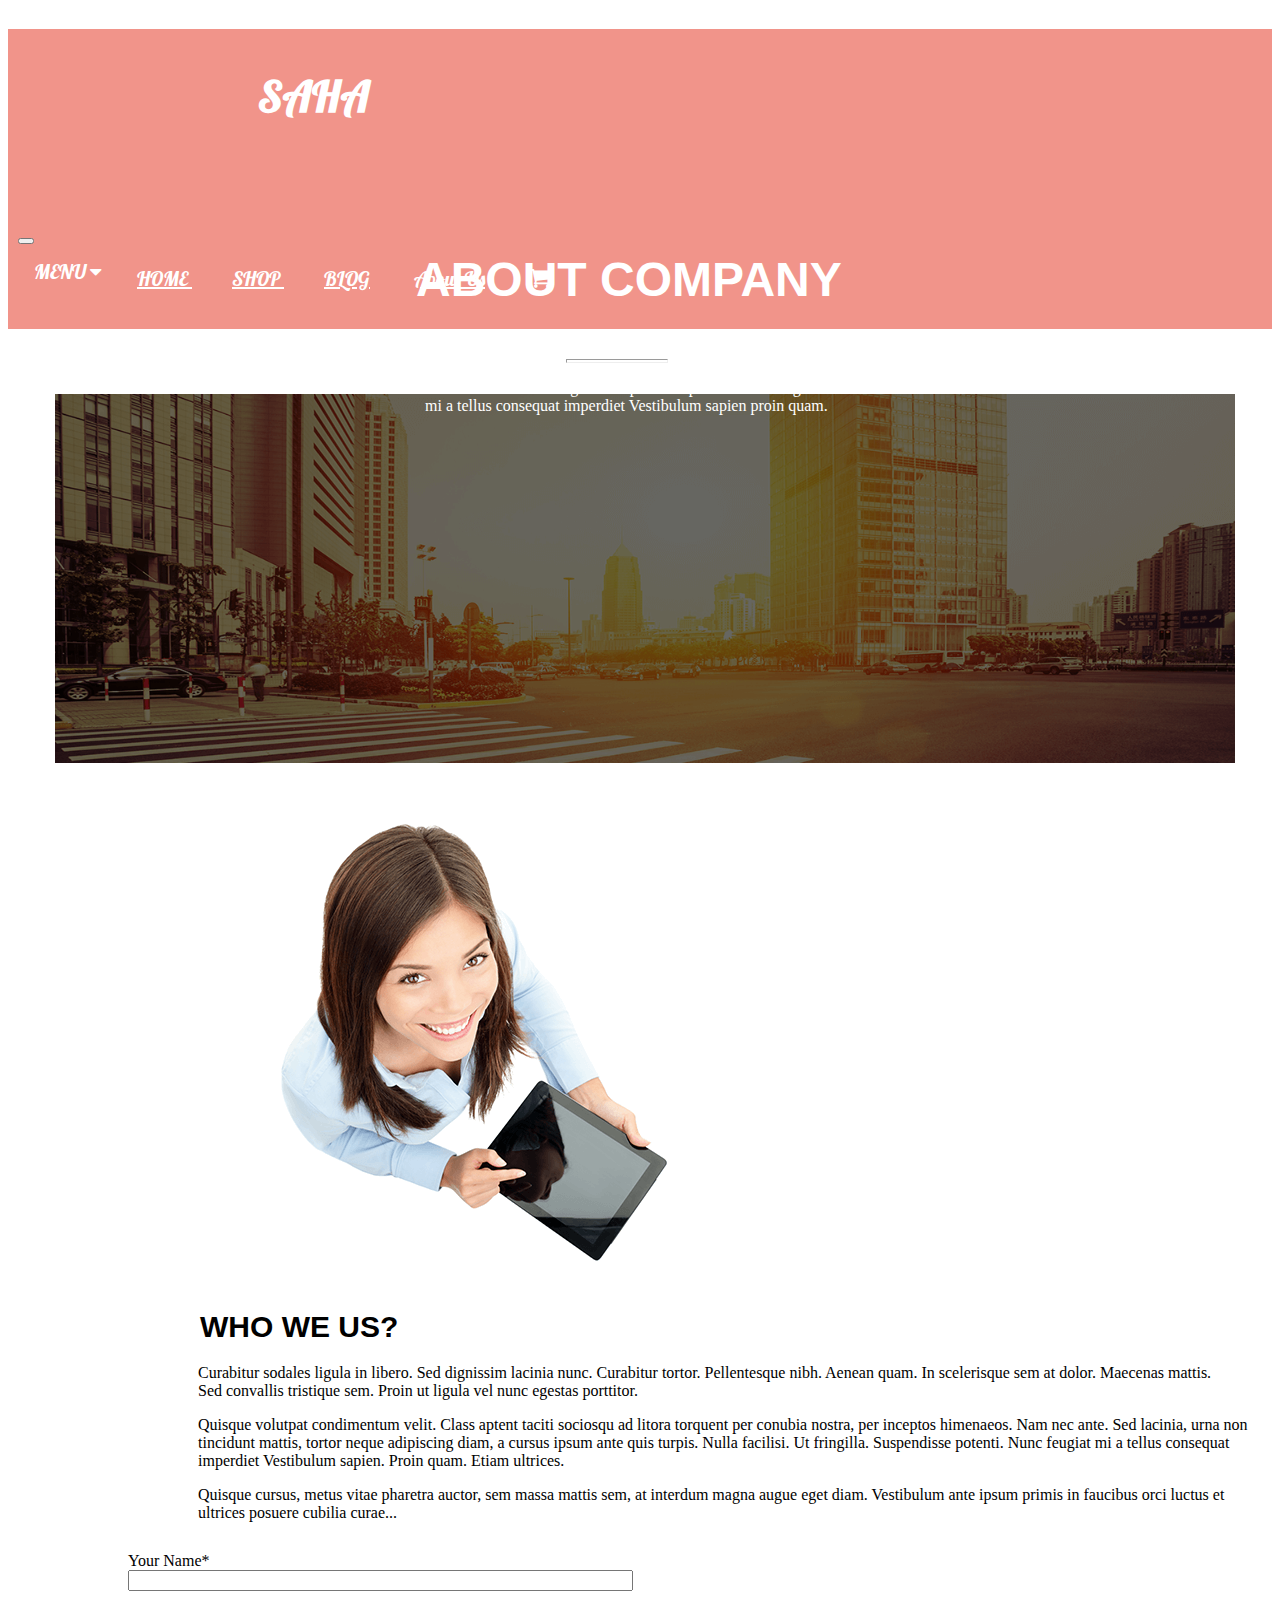
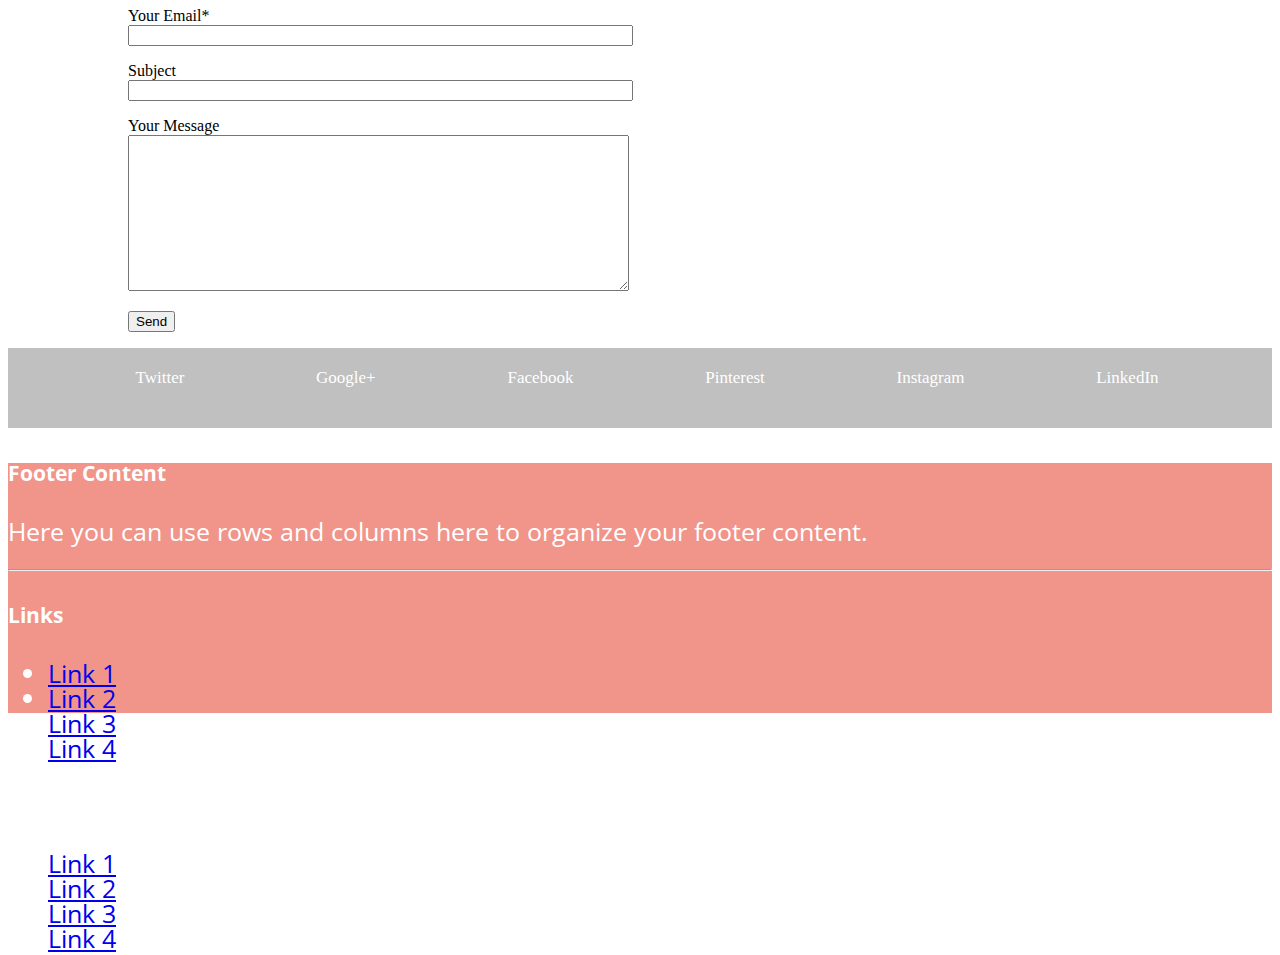
==== aboutus.html @ 212e1276 "saha project about us page commit" ====
<!DOCTYPE html>
<html lang="en">
<head>
	<meta charset="UTF-8">
	<title>About Us</title>
	<link rel="stylesheet" href="https://use.fontawesome.com/releases/v5.3.1/css/all.css" integrity="sha384-mzrmE5qonljUremFsqc01SB46JvROS7bZs3IO2EmfFsd15uHvIt+Y8vEf7N7fWAU" crossorigin="anonymous">
	<link href="https://fonts.googleapis.com/css?family=Lobster|Open+Sans:400i" rel="stylesheet">
	<link href="https://fonts.googleapis.com/css?family=Montserrat:700" rel="stylesheet">
	<link rel="stylesheet" href="css/bootstrap.min.css">
	<link rel="stylesheet" href="css/aboutstyle.css">
	<link rel="stylesheet" href="https://use.fontawesome.com/releases/v5.3.1/css/all.css" integrity="sha384-mzrmE5qonljUremFsqc01SB46JvROS7bZs3IO2EmfFsd15uHvIt+Y8vEf7N7fWAU" crossorigin="anonymous">
	<link rel="stylesheet" href="https://cdnjs.cloudflare.com/ajax/libs/font-awesome/4.7.0/css/font-awesome.min.css">
	<link href="https://fonts.googleapis.com/css?family=Merriweather:700" rel="stylesheet">
	<link rel="stylesheet" href="https://use.fontawesome.com/releases/v5.4.1/css/all.css" integrity="sha384-5sAR7xN1Nv6T6+dT2mhtzEpVJvfS3NScPQTrOxhwjIuvcA67KV2R5Jz6kr4abQsz" crossorigin="anonymous">
	<script src="https://ajax.googleapis.com/ajax/libs/jquery/3.3.1/jquery.min.js"></script>
	<script src="https://cdnjs.cloudflare.com/ajax/libs/popper.js/1.14.3/umd/popper.min.js"></script>
	<script src="https://code.jquery.com/jquery-1.11.3.min.js"></script>
	<script src="https://maxcdn.bootstrapcdn.com/bootstrap/4.1.3/js/bootstrap.min.js"></script>

	<script src="js/jquery.min.js"></script>
	<script src="js/bootstrap.min.js"></script>
</head>
<body>
	<div id="head" class="row">
		<div id="header" class="col-sm-6">
			<h1>SAHA</h1>
		</div>
		<div id="menu" class="col-sm-6">   	
			<nav class="navbar navbar-expand-lg navbar-dark bg-light">
				<button class="navbar-toggler collapsed" type="button" data-toggle="collapse" data-target="#navbarNavAltMarkup" aria-controls="navbarNavAltMarkup" aria-expanded="false" aria-label="Toggle navigation">
					<span class="navbar-toggler-icon"></span>
				</button>
				<div class="navbar-collapse collapse" id="navbarNavAltMarkup">
					<div class="navbar-nav">
						<a class="nav-item nav-link active" href="home.html">HOME<span class="sr-only">(current)</span>
						</a>
						<div class="subnav">
							<button class="subnavbtn">MENU <i class="fa fa-caret-down"></i></button>
							<div class="subnav-content">
								<a href="shoes.html">Shoes</a>
								<a href="flowers.html">Flowers</a>
								<a href="interior.html">Interior</a>
							</div>
						</div> 

						<a class="nav-item nav-link" href="shop.html">SHOP
						</a>
						<a class="nav-item nav-link" href="blog.html">BLOG</a>
						<a class="nav-item nav-link" href="aboutus.html">About Us</a>
						<i class="fa fa-shopping-cart" style="font-size:24px;color: #ffffff; padding: 20px 20px;"></i>
					</div>
				</div>
			</nav>
		</div>    
	</div>
	<div id="about" class=row>
		<div id="aboutus" class="col" >
			<img alt="About Banner" src="img/about.png" width="1180" height="369">
			<div class="carousel-caption2">
				
				<h1 style="font-size: 48px;font-family: Lato,sans-serif;color: #fff;font-weight: bold;">ABOUT COMPANY</h1>
				<hr style="width: 100px;height: 2px; margin-left:310px; background: #fff;margin-top: 5px;">
				<p style="color: #fff;margin-left:150px; ">Nulla facilisi. Ut fringilla. Suspendisse potenti nunc feugiat<br>
				mi a tellus consequat imperdiet Vestibulum sapien proin quam.</p>

			</div>
		</div>
	</div>
	<div id="about-container" class="row">
		<img alt="Woman Banner" src="img/woman-tablet.png" width="570" height="480">
		<div id="aboutus" class="col">
			<h2 style="font-size: 30px;font-family: Lato,sans-serif; color:#000000;"><b>WHO WE US?</b></h2>

			<p>Curabitur sodales ligula in libero. Sed dignissim lacinia nunc. Curabitur tortor. Pellentesque nibh. Aenean quam. In scelerisque sem at dolor. Maecenas mattis.<br> Sed convallis tristique sem. Proin ut ligula vel nunc egestas porttitor.</p>

			<p>Quisque volutpat condimentum velit. Class aptent taciti sociosqu ad litora torquent per conubia nostra, per inceptos himenaeos. Nam nec ante. Sed lacinia, urna non tincidunt mattis, tortor neque adipiscing diam, a cursus ipsum ante quis turpis. Nulla facilisi. Ut fringilla. Suspendisse potenti. Nunc feugiat mi a tellus consequat imperdiet Vestibulum sapien. Proin quam. Etiam ultrices.</p>

			<p>Quisque cursus, metus vitae pharetra auctor, sem massa mattis sem, at interdum magna augue eget diam. Vestibulum ante ipsum primis in faucibus orci luctus et ultrices posuere cubilia curae...</p>


		</div>
	</div>
    <!-- <div id="contact" class="row">
    	<img alt="Contact Banner" src="img/contact.png" width="1383" height="369">
    	<div class="carousel-caption">
    		<h2 style="font-size: 36px; color: #ffffff;padding-left: 30px;">Need Help? Use the form below</h2>
    		<p style=" padding-top:15px;padding-left:30px;color: #fff;">108 Street Name, Paris
    			<br>
                Cedex 94540<br>
                France</p>
    	</div>
    	<div class="carousel-caption1" class="col">
    		<p style="color: #fff;"><i class="fas fa-phone" style="display: inline-block; padding-right:15px;"></i>621-254-2147<br>
            <i class="far fa-envelope" style="display: inline-block; padding-right:15px;"></i><a href="mailto:contact@support.com" style="color: #fff;">contact@s1upport.com</a><br>
           <i class="fas fa-link" style="display: inline-block; padding-right: 15px;"></i><a href="http://theme-junkie.com/" target="_blank" style="color: #fff;">Theme Junkie</a></p>
    	</div>
    </div>
    <div id="contact-info" class="row">
    	
    </div> -->
    <div id="contactform" class="row">
    	<form action="/saha/contact-2/#wpcf7-f4864-p5852-o1" method="post" class="wpcf7-form" novalidate="novalidate">
    		<div style="display: none;">
    			<input type="hidden" name="_wpcf7" value="4864">
    			<input type="hidden" name="_wpcf7_version" value="5.1.1">
    			<input type="hidden" name="_wpcf7_locale" value="en_US">
    			<input type="hidden" name="_wpcf7_unit_tag" value="wpcf7-f4864-p5852-o1">
    			<input type="hidden" name="_wpcf7_container_post" value="5852">
    			<input type="hidden" name="g-recaptcha-response" value="">
    		</div>
    		<p>Your Name<span class="required">*</span><br>
    			<span class="wpcf7-form-control-wrap your-name"><input type="text" name="your-name" value="" size="60" class="wpcf7-form-control wpcf7-text wpcf7-validates-as-required" aria-required="true" aria-invalid="false"></span> </p>
    			<p>Your Email<span class="required">*</span><br>
    				<span class="wpcf7-form-control-wrap your-email"><input type="email" name="your-email" value="" size="60" class="wpcf7-form-control wpcf7-text wpcf7-email wpcf7-validates-as-required wpcf7-validates-as-email" aria-required="true" aria-invalid="false"></span> </p>
    				<p>Subject<br>
    					<span class="wpcf7-form-control-wrap your-subject"><input type="text" name="your-subject" value="" size="60" class="wpcf7-form-control wpcf7-text" aria-invalid="false"></span> </p>
    					<p>Your Message<br>
    						<span class="wpcf7-form-control-wrap your-message"><textarea name="your-message" cols="60" rows="10" class="wpcf7-form-control wpcf7-textarea" aria-invalid="false"></textarea></span> </p>
    						<p><input type="submit" value="Send" class="wpc style-form-control wpcf7-submit"><span class="ajax-loader"></span></p>
    						<div class="wpcf7-response-output wpcf7-display-none"></div></form>
    					</div>
    			<div class="navbar2">
			<a href="#"><i class="fab fa-twitter"></i>
				<span class="social-name">Twitter</span>
			</a> 
			<a href="#"><i class="fab fa-google-plus-square"></i>
				<span class="social-name">Google+</span>
			</a> 
			<a href="#"><i class="fab fa-facebook-square"></i>
				<span class="social-name">Facebook</span>
			</a> 
			<a href="#"><i class="fab fa-pinterest-p"></i>
				<span class="social-name">Pinterest</span>
			</a>
			<a href="#"><i class="fab fa-instagram"></i>
				<span class="social-name">Instagram</span>
			</a>
			<a href="#"><i class="fab fa-linkedin"></i>
				<span class="social-name">LinkedIn</span>
			</a>
		</div>
		<div class="site-bottom">
			<div class="container">
				<div class="page-footer font-small blue pt-4">

					
					<div class="container-fluid text-center">

						
						<div class="row">

							
							<div class="col-md-3 mt-md-0 mt-3">

							
								<h5 class="text-uppercase">Footer Content</h5>
								<p>Here you can use rows and columns here to organize your footer content.</p>

							</div>
							

							<hr class="clearfix w-100 d-md-none pb-4">

							
							<div class="col-md-3 mb-md-0 mb-5">

								
								<h5 class="text-uppercase">Links</h5>

								<ul class="list-unstyled">
									<li>
										<a href="#!">Link 1</a>
									</li>
									<li>
										<a href="#!">Link 2</a>
									</li>
									<li>
										<a href="#!">Link 3</a>
									</li>
									<li>
										<a href="#!">Link 4</a>
									</li>
								</ul>

							</div>
							
							<div class="col-md-3 mb-md-0 mb-5">

								
								<h5 class="text-uppercase">Links</h5>

								<ul class="list-unstyled">
									<li>
										<a href="#!">Link 1</a>
									</li>
									<li>
										<a href="#!">Link 2</a>
									</li>
									<li>
										<a href="#!">Link 3</a>
									</li>
									<li>
										<a href="#!">Link 4</a>
									</li>
								</ul>

							</div>
							

						</div>
					

					</div>

				</div>
			</div>
		</div> 

</body>
</html>
---- css/aboutstyle.css ----
body{
    background-color: #fff; 
}
#head{
	padding: 0px;
}
#header{
	padding-left: 90px;
	padding-right: 5px;
	padding-top: 0px;
	padding-bottom: 10px;
	background-color: #F1948A;
	
}
h1{
	font-family: 'Open Sans', sans-serif;
	font-family: 'Lobster', cursive;
	font-size: 43px;
	color: #ffffff;
	padding-left: 80px;
	padding-top: 40px;
	padding-right: 0px;
	padding-bottom: 20px;
    margin-left: 80px;
    margin-right: 5px; 
	
} 

#menu {
	padding: 0px;

} 
.bg-light {

	background-color: #F1948A  !important;
	padding-left: 10px;
	padding-top: 45px;
	padding-bottom: 20px ;
	padding-right: 50px;
  
}
.nav-link {
	font-family: 'Open Sans', sans-serif;
	font-family: 'Lobster', cursive;
	font-size: 20px;
	color: #ffffff !important;
	padding: 15px 20px !important; 

}

.nav-link:hover {
	background-color: #C0C0C0 !important;
	border-radius: 10px;
}

/* Navigation links */

.subnav {
  float: left;
  overflow: hidden;
}

/* Subnav button */
.subnav .subnavbtn {
  font-family: 'Open Sans', sans-serif;
  font-family: 'Lobster', cursive;
  font-size: 20px; 
  border: none;
  outline: none;
  color: white;
  padding: 14px 16px;
  background-color: #F1948A;
  margin: 0;
}
.subnav-content {
  font-family: 'Open Sans', sans-serif;
  font-family: 'Lobster', cursive;
  font-size: 20px;
  color: white;
  display: none;
  position: absolute;
  left: 30px;
  line-height: 2;
  background-color: #F1948A;
  width: 100%;
  z-index: 1;
}

/* Style the subnav links */
.subnav-content a {
  float: left;
  color: white;
  text-decoration: none;
  padding: 15px;
}

/* Add a grey background color on hover */
.subnav-content a:hover {
  background-color: #C0C0C0;
  color: black;
  border-radius: 10px;
}
.subnav:hover .subnav-content {
  display: block;
}
#about{
  padding-top: 55px;
  text-align: center;

}
.carousel-caption2{
  position: absolute;
  top: 20%;
  left: 20%;

}
#about-container{
  padding-left: 180px;
  margin-top: 35px;
}
#aboutus{
  margin-top: 10px;
  padding-left: 10px;
}
#aboutus h2{
  margin-left: 2px;
  margin-bottom: 20px;
}
#contactform{
  margin-top: 30px;
  padding-left: 120px;

}
/*#contact{
  padding-top: 50px;
}
.carousel-caption{
  position: absolute;
  top:35%;
  left: 20px;
  text-align: left;

}
.carousel-caption1{
  position: absolute;
  top: 50%;
  left: 250px;
}*/
.navbar2 {
  width: 100%;
  height: 60px;
  background-color: #C0C0C0;
  overflow: auto;
  padding-top: 20px;


}
.navbar2 a {
  margin-left: 100px;
  text-align: center;
  padding-left: 10px;
  color: white;
  text-decoration: none;
  font-size: 17px;
}
.site-bottom {
    background-color: #F1948A  !important;
    box-sizing: border-box;
    font-family: 'Open Sans', sans-serif;
    font-size: 25px;
    line-height: 1;
    color: #ffffff;
    display: block;
    height: 250px;
}
.container{
  flex-flow: column wrap;
  justify-content: center;
}
.sidebar-footer {
    flex-pack: justify;
    justify-content: space-between;
    color: var(--white-color);
    padding: 8rem 0 2rem;
}
.widget {
    margin-bottom: 4rem;
   
    box-sizing: border-box;
    display: block;
}
.widget-title {
    color: var(--white-color);
    margin-bottom: 2rem;
    font-size: 1.8rem;
}
.module-title {
    font-size: 1rem;
    font-weight: 600;
    text-transform: uppercase;
    margin-top: 0;
}
h4 {
    line-height: 2rem;
    letter-spacing: 0;
    display: block;
    font-size: 1.17rem;
    font-weight: bold;
}
.social-name:hover{
  color:#DF6C57  ;
}
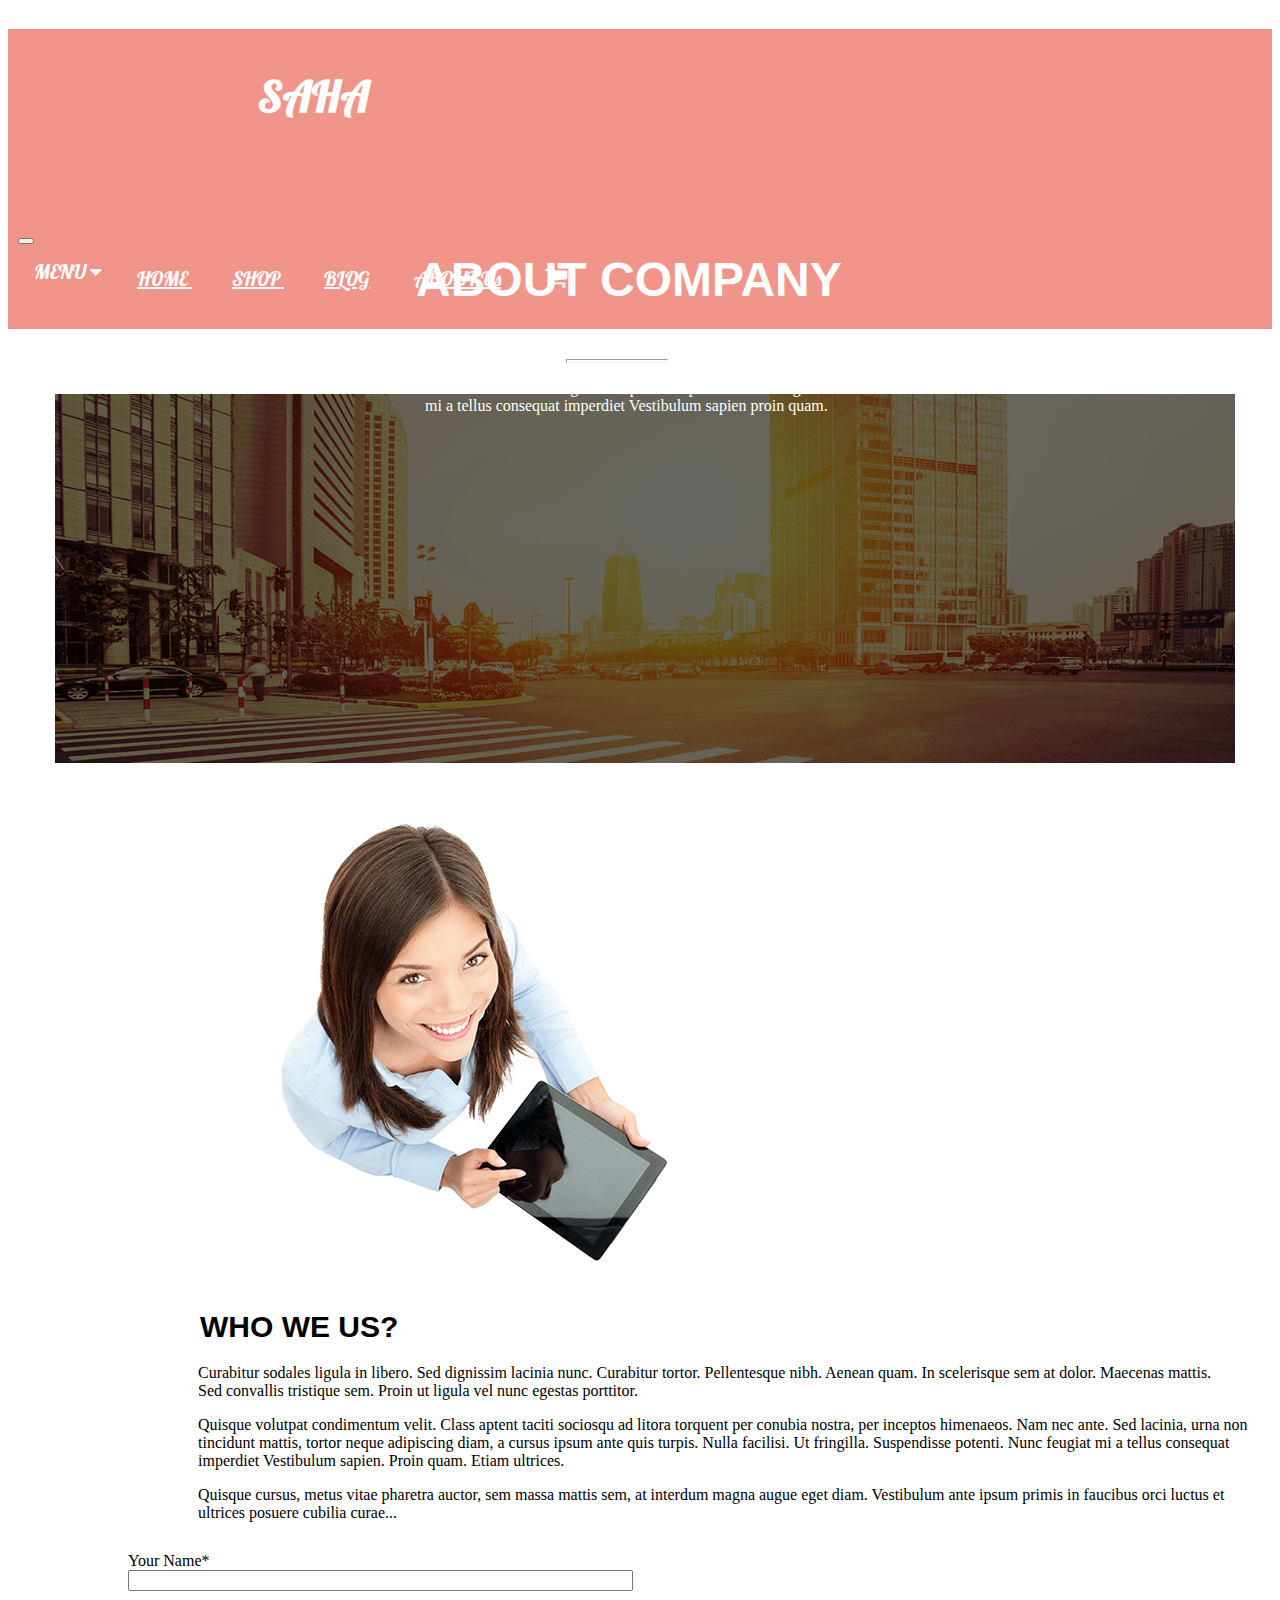
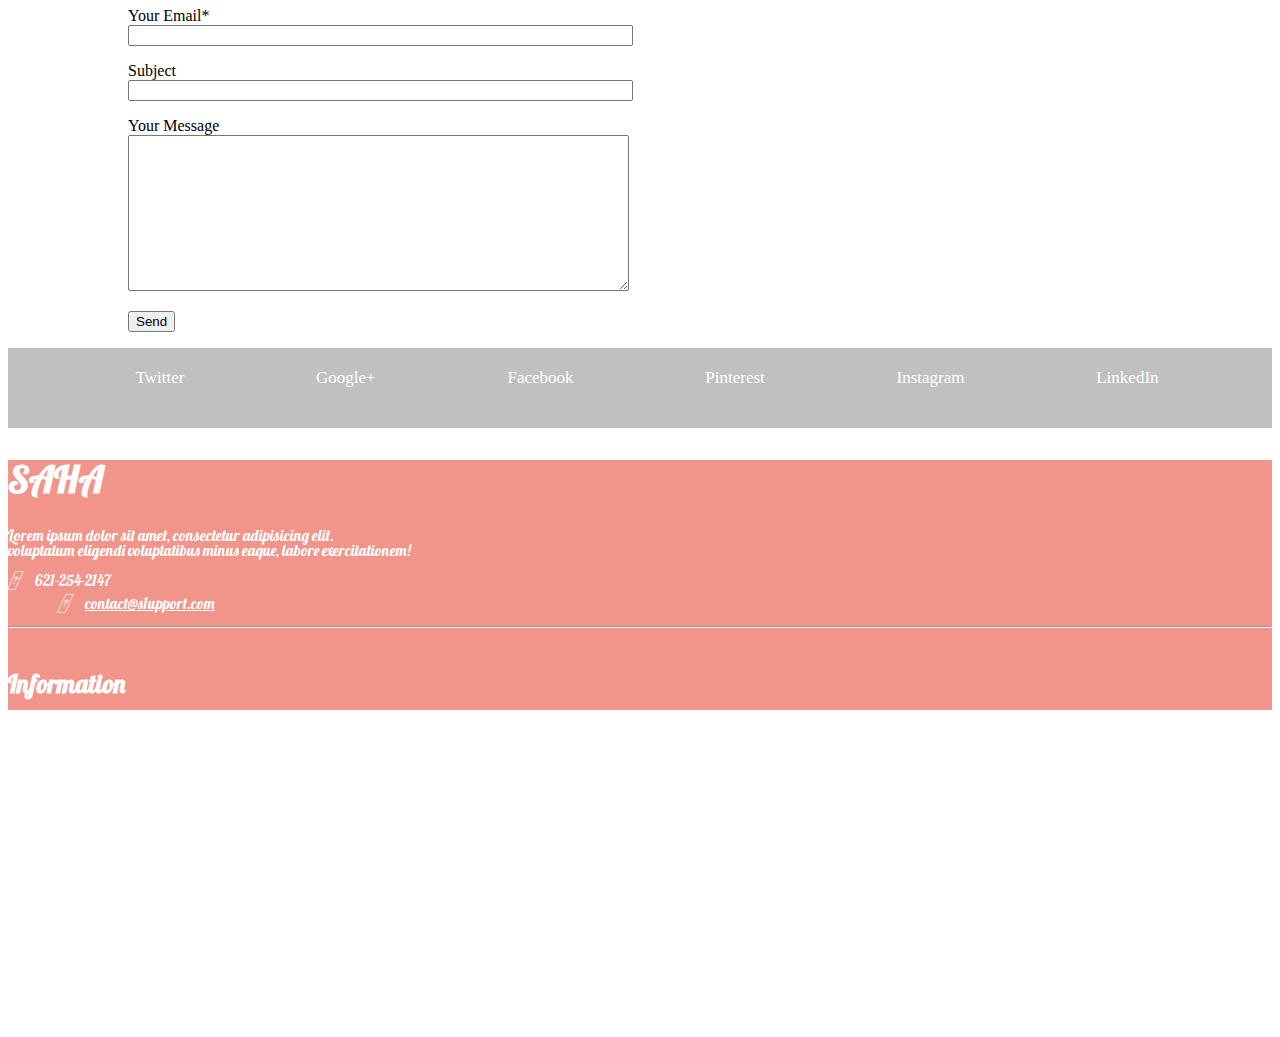
==== commit cc5aaa07: "Saha About Us page and footer design commit" ====
--- a/aboutus.html
+++ b/aboutus.html
@@ -46,7 +46,7 @@
 						<a class="nav-item nav-link" href="shop.html">SHOP
 						</a>
 						<a class="nav-item nav-link" href="blog.html">BLOG</a>
-						<a class="nav-item nav-link" href="aboutus.html">About Us</a>
+						<a class="nav-item nav-link" href="aboutus.html">ABOUT Us</a>
 						<i class="fa fa-shopping-cart" style="font-size:24px;color: #ffffff; padding: 20px 20px;"></i>
 					</div>
 				</div>
@@ -139,82 +139,88 @@
 				<span class="social-name">LinkedIn</span>
 			</a>
 		</div>
-		<div class="site-bottom">
-			<div class="container">
-				<div class="page-footer font-small blue pt-4">
+		<!-- Site Footer -->
+<div class="site-bottom">
+	<div class="container">
+		<div class="page-footer font-small blue pt-4">
+
+			
+			<div class="container-fluid text-center">
+
+				<!-- Grid row -->
+				<div class="row">
 
 					
-					<div class="container-fluid text-center">
-
-						
-						<div class="row">
+					<div class="col-md-3 mt-md-0 mt-3">
+
+						
+						<h2 class="text-uppercase">SAHA</h2>
+						<p style="font-size: 15px;color: #fff;">Lorem ipsum dolor sit amet, consectetur adipisicing elit.<br>voluptatum eligendi voluptatibus minus eaque, labore exercitationem!</p>
+						<p style="color: #fff;font-size: 15px";><i class="fas fa-phone" style="display: inline-block; padding-right:15px;padding-bottom: 8px;"></i>621-254-2147<br>
+							<i class="far fa-envelope" style="display: inline-block; padding-right:15px;padding-left: 50px;"></i><a href="mailto:contact@support.com" style="color: #fff;">contact@s1upport.com</a><br>
+						</p>
+						</div>
+
+						
+
+						<hr class="clearfix w-100 d-md-none pb-4">
+                        
+                       <!--  Grid Column1 -->
+
+						<div class="col-md-3 mb-md-0 mb-5">
 
 							
-							<div class="col-md-3 mt-md-0 mt-3">
-
-							
-								<h5 class="text-uppercase">Footer Content</h5>
-								<p>Here you can use rows and columns here to organize your footer content.</p>
-
-							</div>
-							
-
-							<hr class="clearfix w-100 d-md-none pb-4">
-
-							
-							<div class="col-md-3 mb-md-0 mb-5">
-
-								
-								<h5 class="text-uppercase">Links</h5>
-
-								<ul class="list-unstyled">
-									<li>
-										<a href="#!">Link 1</a>
-									</li>
-									<li>
-										<a href="#!">Link 2</a>
-									</li>
-									<li>
-										<a href="#!">Link 3</a>
-									</li>
-									<li>
-										<a href="#!">Link 4</a>
-									</li>
-								</ul>
-
-							</div>
-							
-							<div class="col-md-3 mb-md-0 mb-5">
-
-								
-								<h5 class="text-uppercase">Links</h5>
-
-								<ul class="list-unstyled">
-									<li>
-										<a href="#!">Link 1</a>
-									</li>
-									<li>
-										<a href="#!">Link 2</a>
-									</li>
-									<li>
-										<a href="#!">Link 3</a>
-									</li>
-									<li>
-										<a href="#!">Link 4</a>
-									</li>
-								</ul>
-
-							</div>
-							
+							<h4 style="color:#fff;padding-top: 10px;">Information</h4>
+
+							<ul class="list-unstyled" style="font-size: 15px;">
+								<li>
+									<a href="#">Get In Touch</a>
+								</li>
+								<li>
+									<a href="#">Orders History</a>
+								</li>
+								<li>
+									<a href="#">Contact Us</a>
+								</li>
+								<li>
+									<a href="#">Learn More</a>
+								</li>
+							</ul>
 
 						</div>
-					
+					    <!--  Grid Column1 -->
+                       <!--  Grid Column2 -->
+						
+						<div class="col-md-3 mb-md-0 mb-5">
+
+						
+							<h4 style="color:#fff;padding-top: 14px;">Our Services</h4>
+
+							<ul class="list-unstyled" style="font-size: 15px;">
+								<li>
+									<a href="#">Product Recall</a>
+								</li>
+								<li>
+									<a href="#">Gift Voucher</a>
+								</li>
+								<li>
+									<a href="#">Shipping Options</a>
+								</li>
+								<li>
+									<a href="#">Pricing</a>
+								</li>
+							</ul>
+
+						</div>
+						<!-- Grid column2 -->
 
 					</div>
+					<!-- Grid row -->
 
 				</div>
+
 			</div>
-		</div> 
-
+		</div>
+	</div>
 </body>
-</html>+</html>	--- a/css/aboutstyle.css
+++ b/css/aboutstyle.css
@@ -166,7 +166,9 @@
 .site-bottom {
     background-color: #F1948A  !important;
     box-sizing: border-box;
-    font-family: 'Open Sans', sans-serif;
+    font-family: 'Lato', serif;
+   /*font-family: 'Open Sans', sans-serif;*/
+  font-family: 'Lobster', cursive;
     font-size: 25px;
     line-height: 1;
     color: #ffffff;
@@ -200,13 +202,22 @@
     text-transform: uppercase;
     margin-top: 0;
 }
-h4 {
+li{
+  padding-top: 10px;
+}
+li a{
+  color: #fff;
+}
+li a:hover{
+  color:#fff;
+}
+/*h4 {
     line-height: 2rem;
     letter-spacing: 0;
     display: block;
     font-size: 1.17rem;
     font-weight: bold;
-}
+}*/
 .social-name:hover{
   color:#DF6C57  ;
 }